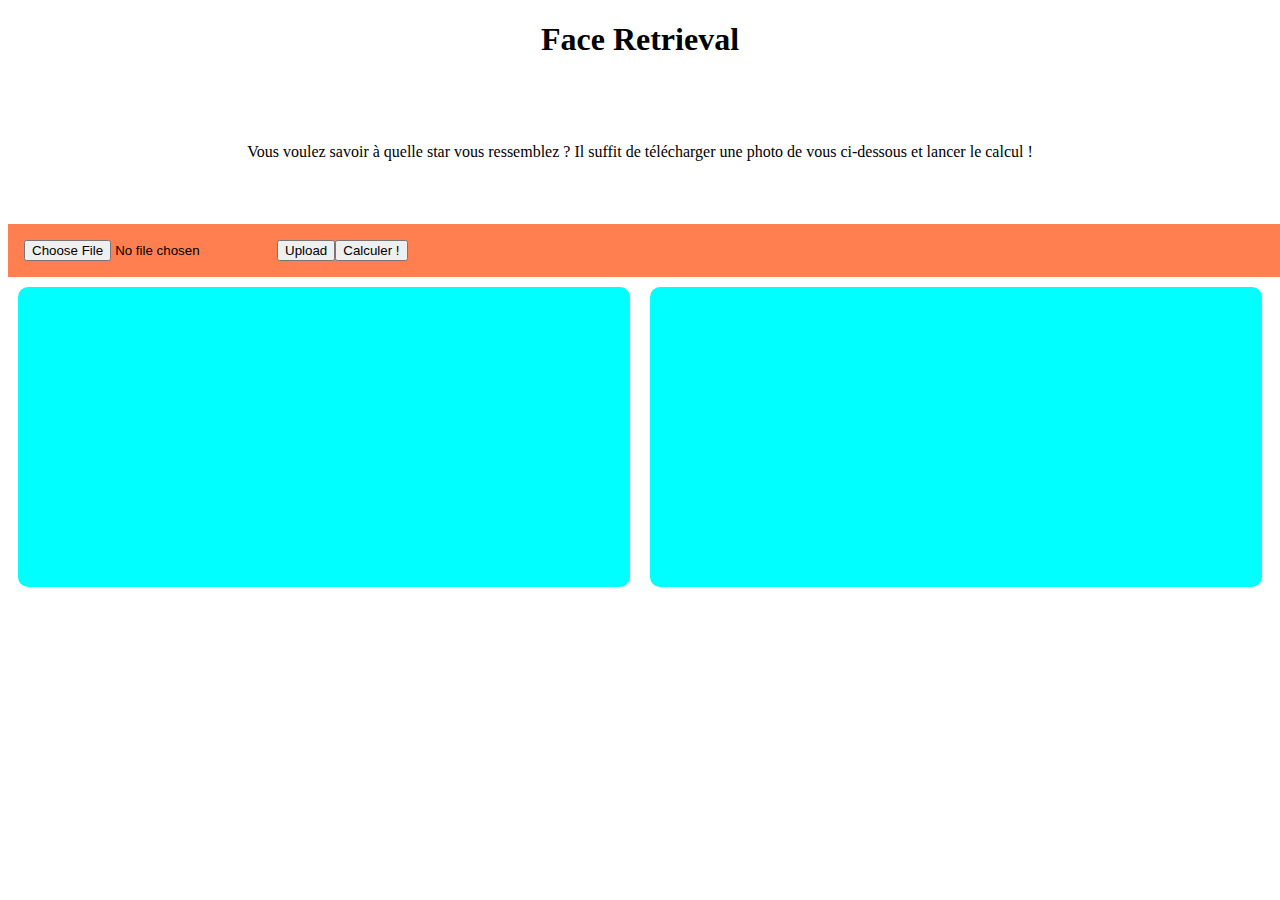
==== src/templates/index.html @ 614b2b95 "Flask into API" ====
<!DOCTYPE html>
<html>
<head>
    <title>Face Retrieval</title>
    <link href="https://cdn.jsdelivr.net/npm/bootstrap@5.0.2/dist/css/bootstrap.min.css" rel="stylesheet" integrity="sha384-EVSTQN3/azprG1Anm3QDgpJLIm9Nao0Yz1ztcQTwFspd3yD65VohhpuuCOmLASjC" crossorigin="anonymous">
    <link rel="stylesheet" href="../static/styles/styles.css">
    <meta charset="UTF-8">
</head>
<body>
<div class="title">
<h1>
    Face Retrieval
</h1>
</div>
<div id="consigne">
    Vous voulez savoir à quelle star vous ressemblez ? Il suffit de télécharger une photo de vous ci-dessous et lancer le calcul !
</div>
<div id="upload" class="container">
<input type="file" class="form-control" id="customFile" >
<button id = "btn" type="button" class="btn btn-outline-primary">
    Upload
</button>
<button id = "Calculer"> Calculer !</button>
</div>

<div class="container">

<div id="image_1_container" class="embed-responsive-item">
<img id="image_1">
</div>

<div id="image_2_container" class="embed-responsive-item">
<img id="image_2">
</div>
</div>
</body>
<script type="text/javascript" src="https://code.jquery.com/jquery-3.4.1.min.js"></script>
<script>
   
       $(document).ready(function (e) {
        $('#Calculer').on('click', async function () {
            var  test=await tr()
            console.log("done")
        });
            function tr(){
            $.ajax({
                    url: '/test/', 
                    dataType: 'json',
                    cache: false,
                    async: false,
                    contentType: false,
                    processData: false,
                    data: {},
                    type: 'post',
                    success:function(response){
                    var k=response;
                    var img = document.getElementById('image_2');
                    console.log(k.path_to_file);
                    img.src = k.path_to_file
                    }
                })
                setTimeout(() => {
                 var img = document.getElementById('image_2')
                                 
                 }, 10000);

            };


            $('#btn').on('click', async function () {
            var doc = await te()
            console.log("___nom du fichier ___" + doc)
            setTimeout(() => {
                 var img = document.getElementById('image_1')
                console.log( "static/files/" + doc.replaceAll(' ','_'))
                img.src = "static/files/" + doc.replaceAll(' ','_')
                 }, 50);

            });

        });

        function te() {
                var form_data = new FormData();
                var ins = document.getElementById('customFile').files.length;
                 
                if(ins == 0) {
                    $('#msg').html('<span style="color:red">Select at least one file</span>');
                    return;
                }
                 
                for (var x = 0; x < ins; x++) {
                    form_data.append("files[]", document.getElementById('customFile').files[x]);
                }
               
                $.ajax({
                    url: '/upload', 
                    dataType: 'json',
                    cache: false,
                    contentType: false,
                    processData: false,
                    data: form_data,
                    type: 'post',
                    success: function (response) { 
                        $('#msg').html('');
                        $.each(response, function (key, data) {                         
                            if(key !== 'message') {
                                $('#msg').append(key + ' -> ' + data + '<br/>');
                            } else {
                                $('#msg').append(data + '<br/>');
                            }
                        })
                    },
    
                    error: function (response) {
                        $('#msg').html(response.message); 
                    }
                    
                });
                console.log("done")
                return document.getElementById('customFile').files[0].name
        };
</script>
</html>
---- src/static/styles/styles.css ----
h1{
    text-align: center;
}
.embed-responsive-item{
    background-color: aqua;
    width: 100%;
    min-height: 300px;
    margin: 10px;
    border-radius: 10px;
    position: relative;
}

#image_2{
    background-color: coral;
}
img{
    position: absolute;
    margin: auto;
    height: 95%;
    width: auto;
    top: 0;
    bottom: 0;
    left: 0;
    right: 0;
}
.container{
    display: flex;
}

.form-control{
    align-content: center;
}
#upload{
    margin: auto;
    display: flex;
    background-color: coral;
    width: 100%;
    padding: 1rem;
}

#consigne{
    padding-top: 5%;
    padding-bottom: 5%;
    width: 75%;
    margin: auto;
    text-align: center;
}
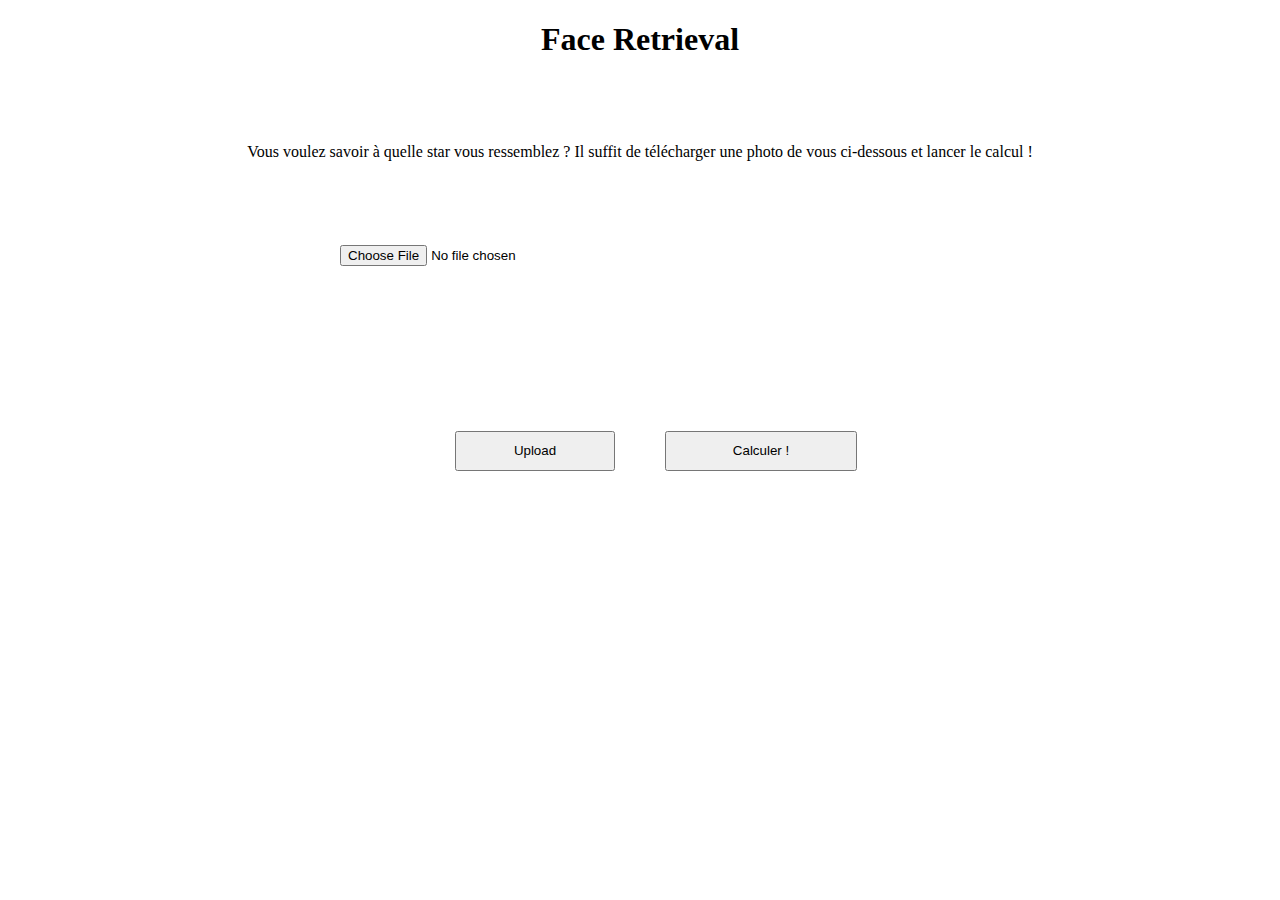
==== commit 8fced855: "Front plus propre sans style" ====
--- a/src/templates/index.html
+++ b/src/templates/index.html
@@ -12,15 +12,24 @@
     Face Retrieval
 </h1>
 </div>
+
+
 <div id="consigne">
     Vous voulez savoir à quelle star vous ressemblez ? Il suffit de télécharger une photo de vous ci-dessous et lancer le calcul !
 </div>
-<div id="upload" class="container">
+
+
+<div id="upload">
 <input type="file" class="form-control" id="customFile" >
-<button id = "btn" type="button" class="btn btn-outline-primary">
-    Upload
-</button>
-<button id = "Calculer"> Calculer !</button>
+
+    <div id ='subcontainer-btn'>
+
+        <button id = "btn" type="button" class="btn btn-outline-primary">
+            Upload
+        </button>
+        <button id = "Calculer"  class="btn btn-outline-primary"> Calculer !</button>
+
+    </div>
 </div>
 
 <div class="container">
@@ -38,11 +47,16 @@
 <script>
    
        $(document).ready(function (e) {
-        $('#Calculer').on('click', async function () {
-            var  test=await tr()
+        $('#Calculer').on('click',  function () {
+            var  test= req_ressemblance()
             console.log("done")
         });
-            function tr(){
+            function req_ressemblance(){
+                $(document).ajaxStart(function() {
+                    $(document.body).css({'cursor' : 'wait'});
+                }).ajaxStop(function() {
+                    $(document.body).css({'cursor' : 'default'});
+                });
             $.ajax({
                     url: '/test/', 
                     dataType: 'json',
@@ -57,6 +71,7 @@
                     var img = document.getElementById('image_2');
                     console.log(k.path_to_file);
                     img.src = k.path_to_file
+                    console.log('ressemblance__'+ k.ressemblance)
                     }
                 })
                 setTimeout(() => {
@@ -69,14 +84,7 @@
 
             $('#btn').on('click', async function () {
             var doc = await te()
-            console.log("___nom du fichier ___" + doc)
-            setTimeout(() => {
-                 var img = document.getElementById('image_1')
-                console.log( "static/files/" + doc.replaceAll(' ','_'))
-                img.src = "static/files/" + doc.replaceAll(' ','_')
-                 }, 50);
-
-            });
+            console.log("___nom du fichier ___" + doc)            });
 
         });
 
@@ -110,6 +118,9 @@
                                 $('#msg').append(data + '<br/>');
                             }
                         })
+                        var resp = response;
+                        var img = document.getElementById('image_1');
+                        img.src = resp.path_to_file
                     },
     
                     error: function (response) {
--- a/src/static/styles/styles.css
+++ b/src/static/styles/styles.css
@@ -1,20 +1,36 @@
 
-
+#btn{
+    width: 10rem;
+    height: 3em;
+}
+#Calculer{
+    width: 12rem;
+    height: 3em;
+}
 h1{
     text-align: center;
 }
 .embed-responsive-item{
-    background-color: aqua;
     width: 100%;
     min-height: 300px;
     margin: 10px;
     border-radius: 10px;
     position: relative;
 }
+#customFile{
+    height: 2.3em;
+    width: 50%;
+    margin: auto;
+}
+#subcontainer-btn{
+    display:flex;
+    margin-top: 10em;
+    margin-left: auto;
+    margin-right: auto;
+    column-gap:50px;
+}
 
-#image_2{
-    background-color: coral;
-}
+
 img{
     position: absolute;
     margin: auto;
@@ -29,13 +45,18 @@
     display: flex;
 }
 
+#upload{
+    display: flex;
+    flex-direction: column;
+
+}
+
 .form-control{
     align-content: center;
 }
 #upload{
     margin: auto;
     display: flex;
-    background-color: coral;
     width: 100%;
     padding: 1rem;
 }
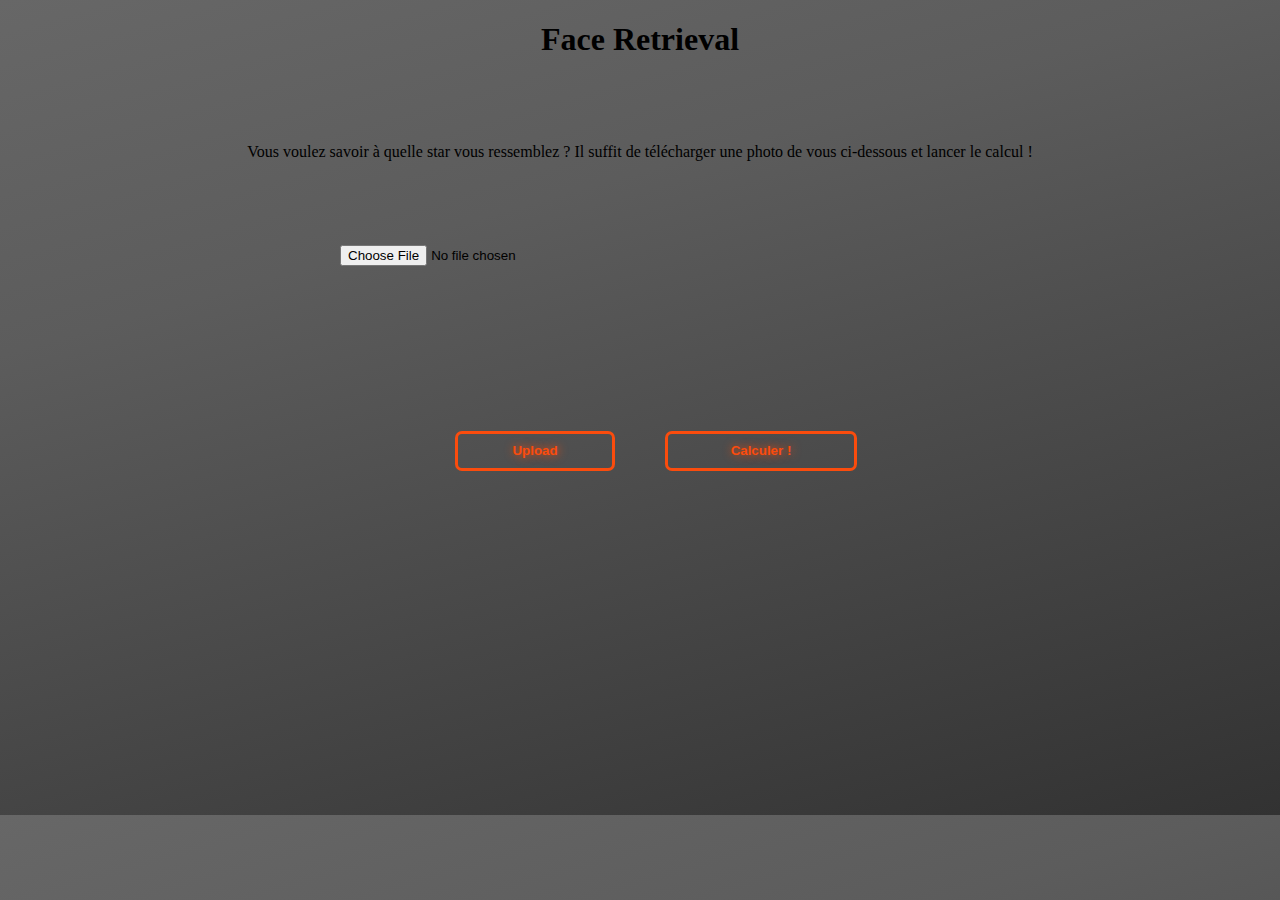
==== commit a7cec0f2: "clean" ====
--- a/src/templates/index.html
+++ b/src/templates/index.html
@@ -24,10 +24,10 @@
 
     <div id ='subcontainer-btn'>
 
-        <button id = "btn" type="button" class="btn btn-outline-primary">
+        <button id = "btn" type="button" class="btn_face">
             Upload
         </button>
-        <button id = "Calculer"  class="btn btn-outline-primary"> Calculer !</button>
+        <button id = "Calculer"  class="btn_face"> Calculer !</button>
 
     </div>
 </div>
@@ -52,33 +52,22 @@
             console.log("done")
         });
             function req_ressemblance(){
-                $(document).ajaxStart(function() {
-                    $(document.body).css({'cursor' : 'wait'});
-                }).ajaxStop(function() {
-                    $(document.body).css({'cursor' : 'default'});
-                });
             $.ajax({
-                    url: '/test/', 
+                    url: '/calcul/', 
                     dataType: 'json',
                     cache: false,
                     async: false,
                     contentType: false,
                     processData: false,
-                    data: {},
-                    type: 'post',
+                    type: 'get',
                     success:function(response){
-                    var k=response;
-                    var img = document.getElementById('image_2');
-                    console.log(k.path_to_file);
-                    img.src = k.path_to_file
-                    console.log('ressemblance__'+ k.ressemblance)
+                        var k=response;
+                        var img = document.getElementById('image_2');
+                        console.log(k.path_to_file);
+                        img.src = k.path_to_file
+                        console.log('ressemblance__'+ k.ressemblance)
                     }
                 })
-                setTimeout(() => {
-                 var img = document.getElementById('image_2')
-                                 
-                 }, 10000);
-
             };
 
 
--- a/src/static/styles/styles.css
+++ b/src/static/styles/styles.css
@@ -1,7 +1,26 @@
-
+body{
+    background: rgb(0,0,0);
+    background: linear-gradient(344deg, rgba(50,50,50,1) 0%, rgba(92,92,92,1) 70%, rgba(103,103,103,1) 100%);
+}
 #btn{
     width: 10rem;
     height: 3em;
+}
+element{
+--radiantcolor : #FB4C0D;
+}
+.btn_face{
+    border-radius: 7px;
+    background-color: rgb(0,0,0,0);
+    border: solid #FB4C0D;
+    color: #FB4C0D;
+    font-weight: bold;
+    text-shadow: #FB4C0D 1px 0 10px;
+
+}
+
+.btn_face:hover{
+    background-color: rgb(218, 218, 218);
 }
 #Calculer{
     width: 12rem;
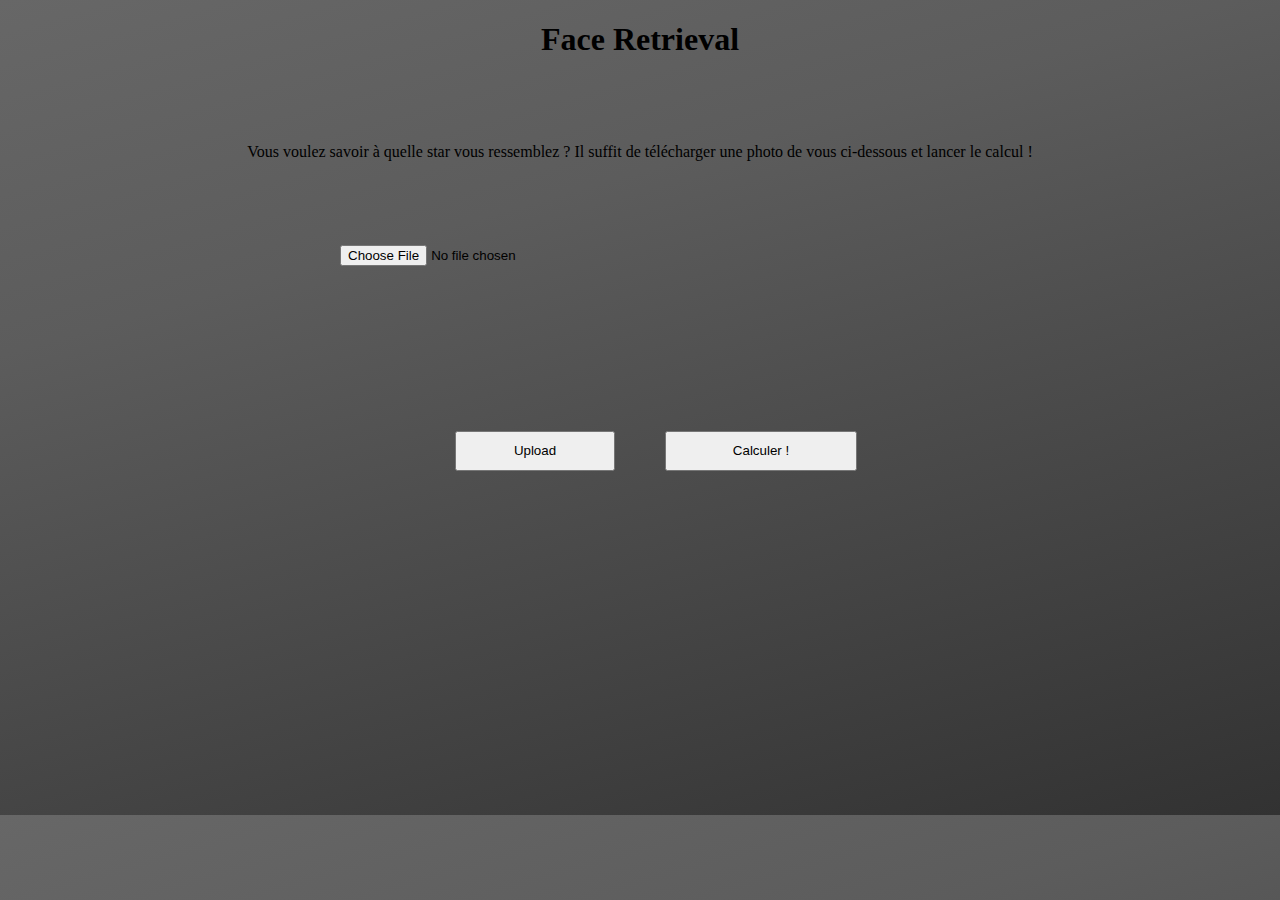
==== commit efa3bd17: "correction reunion" ====
--- a/src/templates/index.html
+++ b/src/templates/index.html
@@ -24,10 +24,10 @@
 
     <div id ='subcontainer-btn'>
 
-        <button id = "btn" type="button" class="btn_face">
+        <button id = "btn" type="button" class="btn btn-outline-primary">
             Upload
         </button>
-        <button id = "Calculer"  class="btn_face"> Calculer !</button>
+        <button id = "Calculer"  class="btn btn-outline-primary"> Calculer !</button>
 
     </div>
 </div>
@@ -52,22 +52,23 @@
             console.log("done")
         });
             function req_ressemblance(){
-            $.ajax({
-                    url: '/calcul/', 
-                    dataType: 'json',
-                    cache: false,
-                    async: false,
-                    contentType: false,
-                    processData: false,
-                    type: 'get',
-                    success:function(response){
-                        var k=response;
-                        var img = document.getElementById('image_2');
-                        console.log(k.path_to_file);
-                        img.src = k.path_to_file
-                        console.log('ressemblance__'+ k.ressemblance)
-                    }
-                })
+                $(document).ajaxStart(function() {
+                    $(document.body).css({'cursor' : 'wait'});
+                }).ajaxStop(function() {
+                    $(document.body).css({'cursor' : 'default'});
+                });
+                fetch('/test/')
+                .then(response=>response.json())
+                .then(data=>{
+                    document.getElementById('image_2').src = data.path_to_file
+                    console.log(data)
+                }
+                )
+                setTimeout(() => {
+                 var img = document.getElementById('image_2')
+                                 
+                 }, 10000);
+
             };
 
 
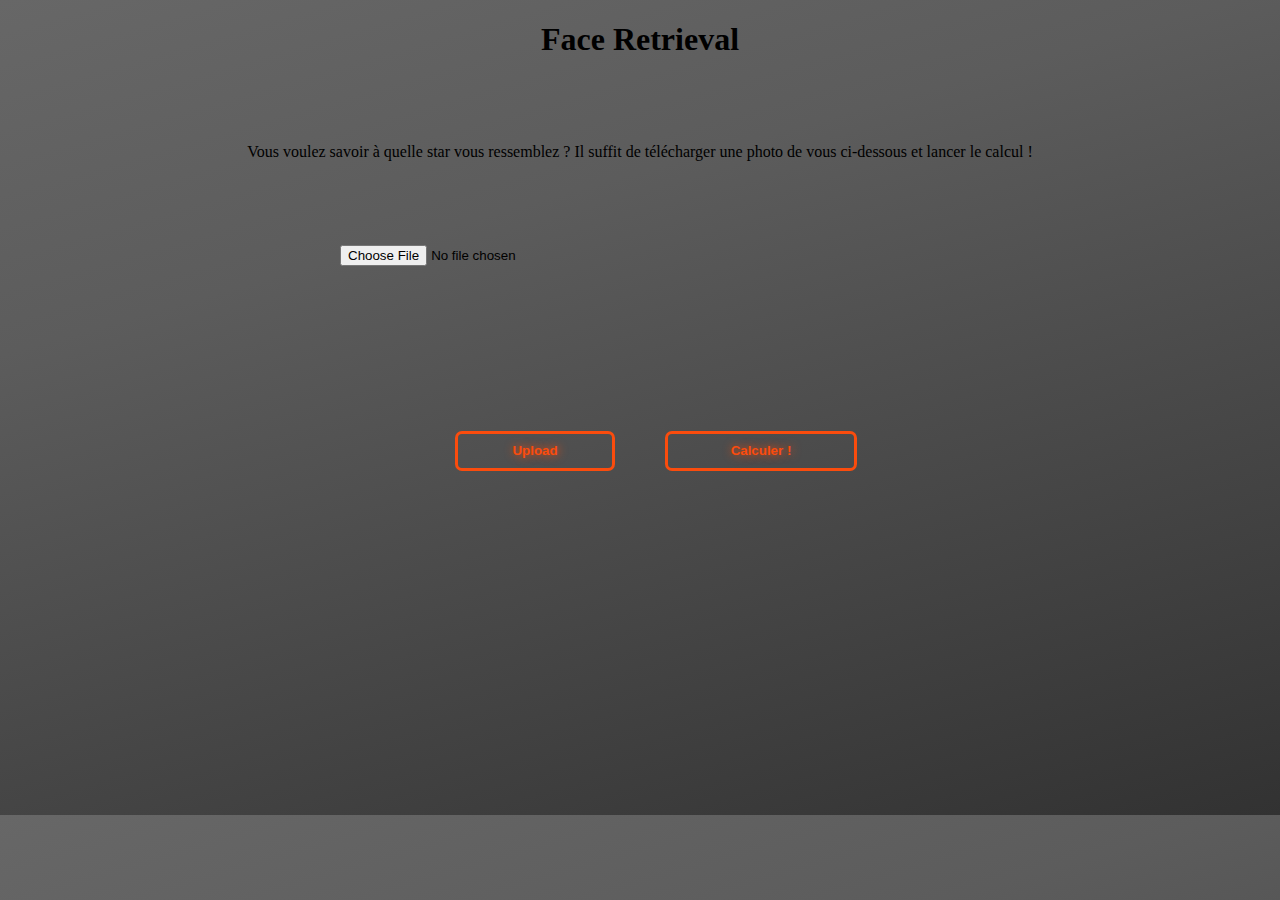
==== commit 27fe748b: "Merge branch 'master' of https://github.com/Kapii1/try_digitale" ====
--- a/src/templates/index.html
+++ b/src/templates/index.html
@@ -24,10 +24,10 @@
 
     <div id ='subcontainer-btn'>
 
-        <button id = "btn" type="button" class="btn btn-outline-primary">
+        <button id = "btn" type="button" class="btn_face">
             Upload
         </button>
-        <button id = "Calculer"  class="btn btn-outline-primary"> Calculer !</button>
+        <button id = "Calculer"  class="btn_face"> Calculer !</button>
 
     </div>
 </div>
@@ -52,11 +52,6 @@
             console.log("done")
         });
             function req_ressemblance(){
-                $(document).ajaxStart(function() {
-                    $(document.body).css({'cursor' : 'wait'});
-                }).ajaxStop(function() {
-                    $(document.body).css({'cursor' : 'default'});
-                });
                 fetch('/test/')
                 .then(response=>response.json())
                 .then(data=>{
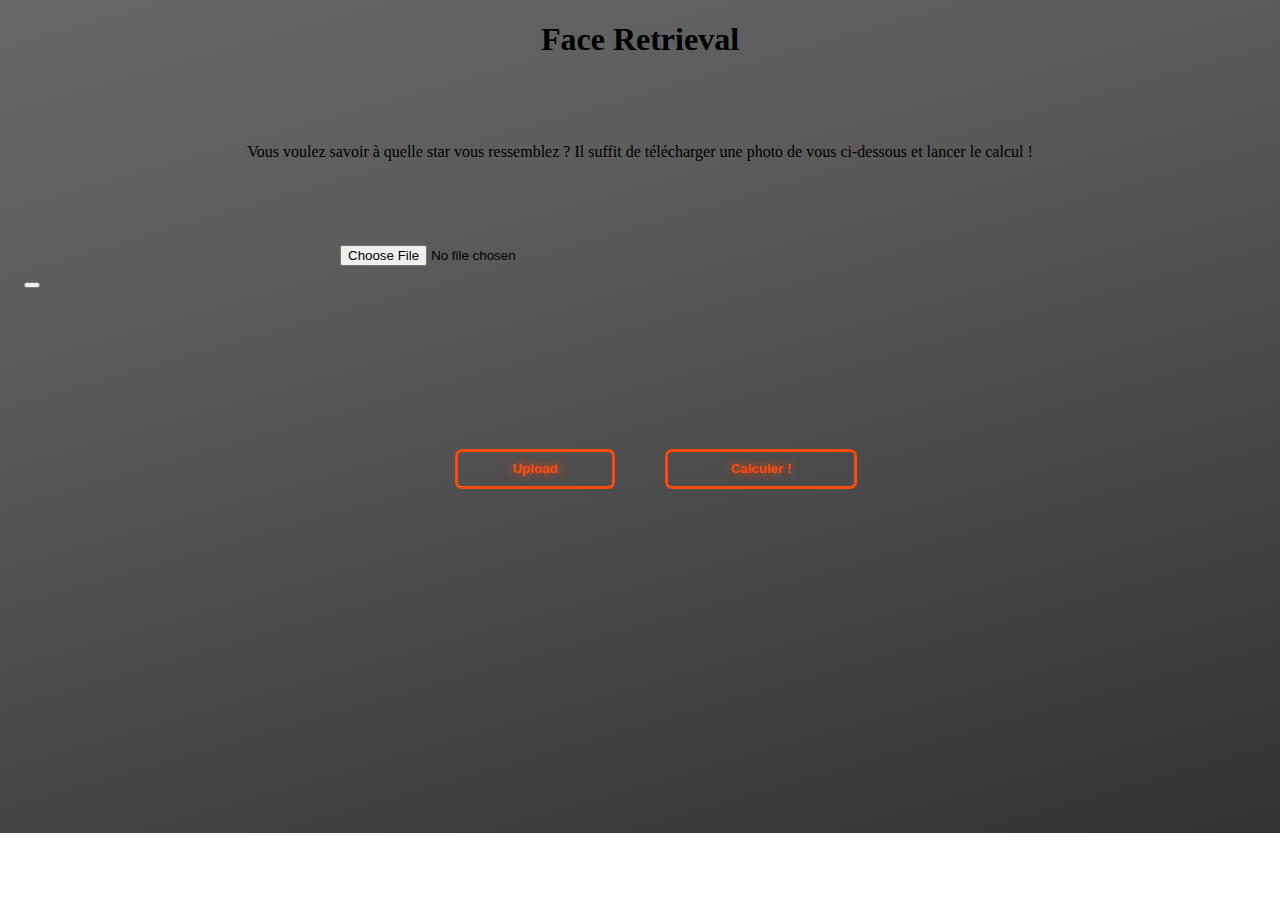
==== commit 1b217c0f: "added color to btn, fetch" ====
--- a/src/templates/index.html
+++ b/src/templates/index.html
@@ -21,7 +21,9 @@
 
 <div id="upload">
 <input type="file" class="form-control" id="customFile" >
-
+    <div id="subcontainer-case">
+        <button type="button"></button>
+    </div>
     <div id ='subcontainer-btn'>
 
         <button id = "btn" type="button" class="btn_face">
--- a/src/static/styles/styles.css
+++ b/src/static/styles/styles.css
@@ -1,6 +1,7 @@
 body{
     background: rgb(0,0,0);
-    background: linear-gradient(344deg, rgba(50,50,50,1) 0%, rgba(92,92,92,1) 70%, rgba(103,103,103,1) 100%);
+    background: no-repeat linear-gradient(344deg, rgba(50,50,50,1) 0%, rgba(92,92,92,1) 70%, rgba(103,103,103,1) 100%);
+
 }
 #btn{
     width: 10rem;
@@ -16,11 +17,17 @@
     color: #FB4C0D;
     font-weight: bold;
     text-shadow: #FB4C0D 1px 0 10px;
-
+    transition: all 1s ease-out;
 }
 
 .btn_face:hover{
-    background-color: rgb(218, 218, 218);
+    background-color: #FB4C0D ;
+    color: white ;
+    border: solid #ffaa91;
+    text-shadow: white 1px 0 10px;
+}
+.btn_face:hover:after{
+    transition: 1s;
 }
 #Calculer{
     width: 12rem;
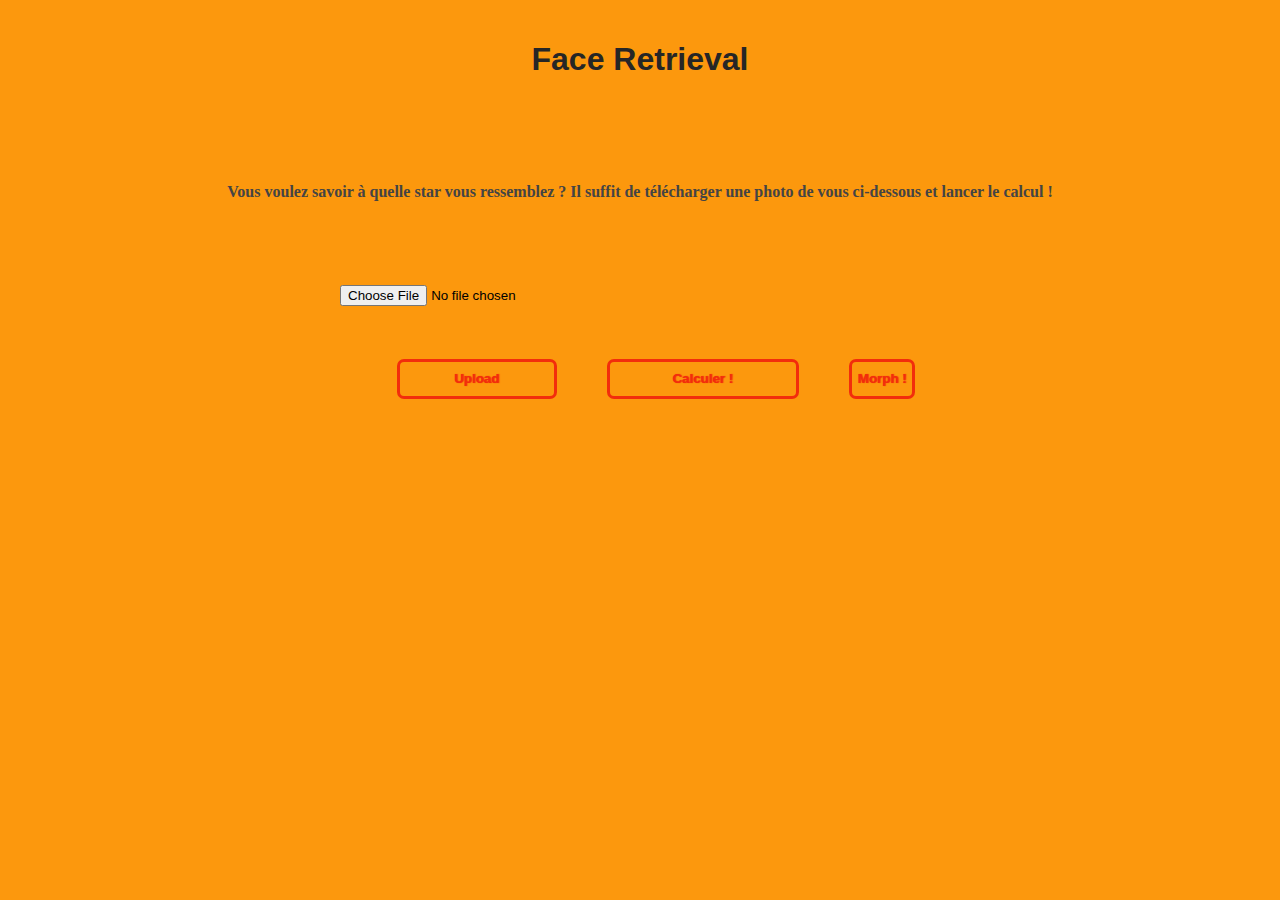
==== commit 89483eaf: "retrieval morphing marche" ====
--- a/src/templates/index.html
+++ b/src/templates/index.html
@@ -8,7 +8,7 @@
 </head>
 <body>
 <div class="title">
-<h1>
+<h1 id="title">
     Face Retrieval
 </h1>
 </div>
@@ -21,16 +21,18 @@
 
 <div id="upload">
 <input type="file" class="form-control" id="customFile" >
-    <div id="subcontainer-case">
-        <button type="button"></button>
-    </div>
+
     <div id ='subcontainer-btn'>
 
         <button id = "btn" type="button" class="btn_face">
-            Upload
+           <span class="btn_face__text">Upload</span>
         </button>
-        <button id = "Calculer"  class="btn_face"> Calculer !</button>
-
+        <button id = "Calculer"  class="btn_face">
+            <span class="btn_face__text">Calculer !</span>
+        </button>
+        <button id = "Morph"  class="btn_face">
+            <span class="btn_face__text">Morph !</span>
+        </button>
     </div>
 </div>
 
@@ -50,6 +52,7 @@
    
        $(document).ready(function (e) {
         $('#Calculer').on('click',  function () {
+            document.querySelector("#Calculer").classList.toggle('button--loading')
             var  test= req_ressemblance()
             console.log("done")
         });
@@ -58,7 +61,8 @@
                 .then(response=>response.json())
                 .then(data=>{
                     document.getElementById('image_2').src = data.path_to_file
-                    console.log(data)
+                    console.log(data);
+                    document.querySelector("#Calculer").classList.remove('button--loading')
                 }
                 )
                 setTimeout(() => {
@@ -67,9 +71,23 @@
                  }, 10000);
 
             };
+        $('#Morph').on('click',  function () {
+            document.querySelector("#Morph").classList.toggle('button--loading')
+            var  test= morph()
+            console.log("done")
+        });
+            function morph(){
+                fetch('/morph/')
+                .then(response=>response.json())
+                .then(data=>{                }
+                )
+                setTimeout(() => {
+                 }, 10000);
 
+            };
 
             $('#btn').on('click', async function () {
+
             var doc = await te()
             console.log("___nom du fichier ___" + doc)            });
 
--- a/src/static/styles/styles.css
+++ b/src/static/styles/styles.css
@@ -1,8 +1,15 @@
 body{
-    background: rgb(0,0,0);
-    background: no-repeat linear-gradient(344deg, rgba(50,50,50,1) 0%, rgba(92,92,92,1) 70%, rgba(103,103,103,1) 100%);
+    background-color :#FC980D;
+    -webkit-background-size: cover;
+    -moz-background-size: cover;
+    -o-background-size: cover;
+    background-size: cover;
+}
+#consigne{
+    color: #444444;
+    font-weight: bolder;
+}
 
-}
 #btn{
     width: 10rem;
     height: 3em;
@@ -13,21 +20,48 @@
 .btn_face{
     border-radius: 7px;
     background-color: rgb(0,0,0,0);
+    border: solid #F22D0C;
+    color: #F22D0C;
+    position: relative;
+    font-weight: bold;
+    text-shadow: #F22D0C 1px 0 1px;
+    transition: all 0.3s ;
+}
+.button--loading .btn_face__text{
+    visibility: hidden;
+    opacity: 0;
+}
+.button--loading::after{
+    content:"";
+    position: absolute;;
+    width: 25px;
+    height: 25px;
+    top: 0;
+    bottom: 0;
+    left: 0;
+    right: 0;
+    margin: auto;
+    border: 4px solid transparent;
+    border-radius: 50%;
+    border-top-color: #FB4C0D ;
+    animation: button--loading-spinner 1s ease infinite;
+}
+@keyframes button--loading-spinner {
+    from{
+        transform: rotate(0turn);
+    }
+    to{
+          transform: rotate(1turn);
+      }
+}
+.btn_face:hover{
+    color: #FF6136;
     border: solid #FB4C0D;
-    color: #FB4C0D;
-    font-weight: bold;
-    text-shadow: #FB4C0D 1px 0 10px;
-    transition: all 1s ease-out;
-}
-
-.btn_face:hover{
-    background-color: #FB4C0D ;
-    color: white ;
-    border: solid #ffaa91;
-    text-shadow: white 1px 0 10px;
-}
-.btn_face:hover:after{
-    transition: 1s;
+    background-color: rgba(255, 255, 255, 0.57);
+    text-shadow:
+            0 0 3px #ffa68e,
+            0 0 7px #ffa68e,
+            0 0 10px #ffaa91;
 }
 #Calculer{
     width: 12rem;
@@ -50,7 +84,7 @@
 }
 #subcontainer-btn{
     display:flex;
-    margin-top: 10em;
+    margin-top: 3em;
     margin-left: auto;
     margin-right: auto;
     column-gap:50px;
@@ -69,6 +103,14 @@
 }
 .container{
     display: flex;
+}
+#title{
+    font-family: 'Ubuntu', 'Lucida Grande', 'Lucida Sans Unicode', 'Geneva', 'Verdana', sans-serif;
+    color: #262626;
+    padding: 20px;
+    font-weight: bold;
+    font-size:xx-large;
+
 }
 
 #upload{
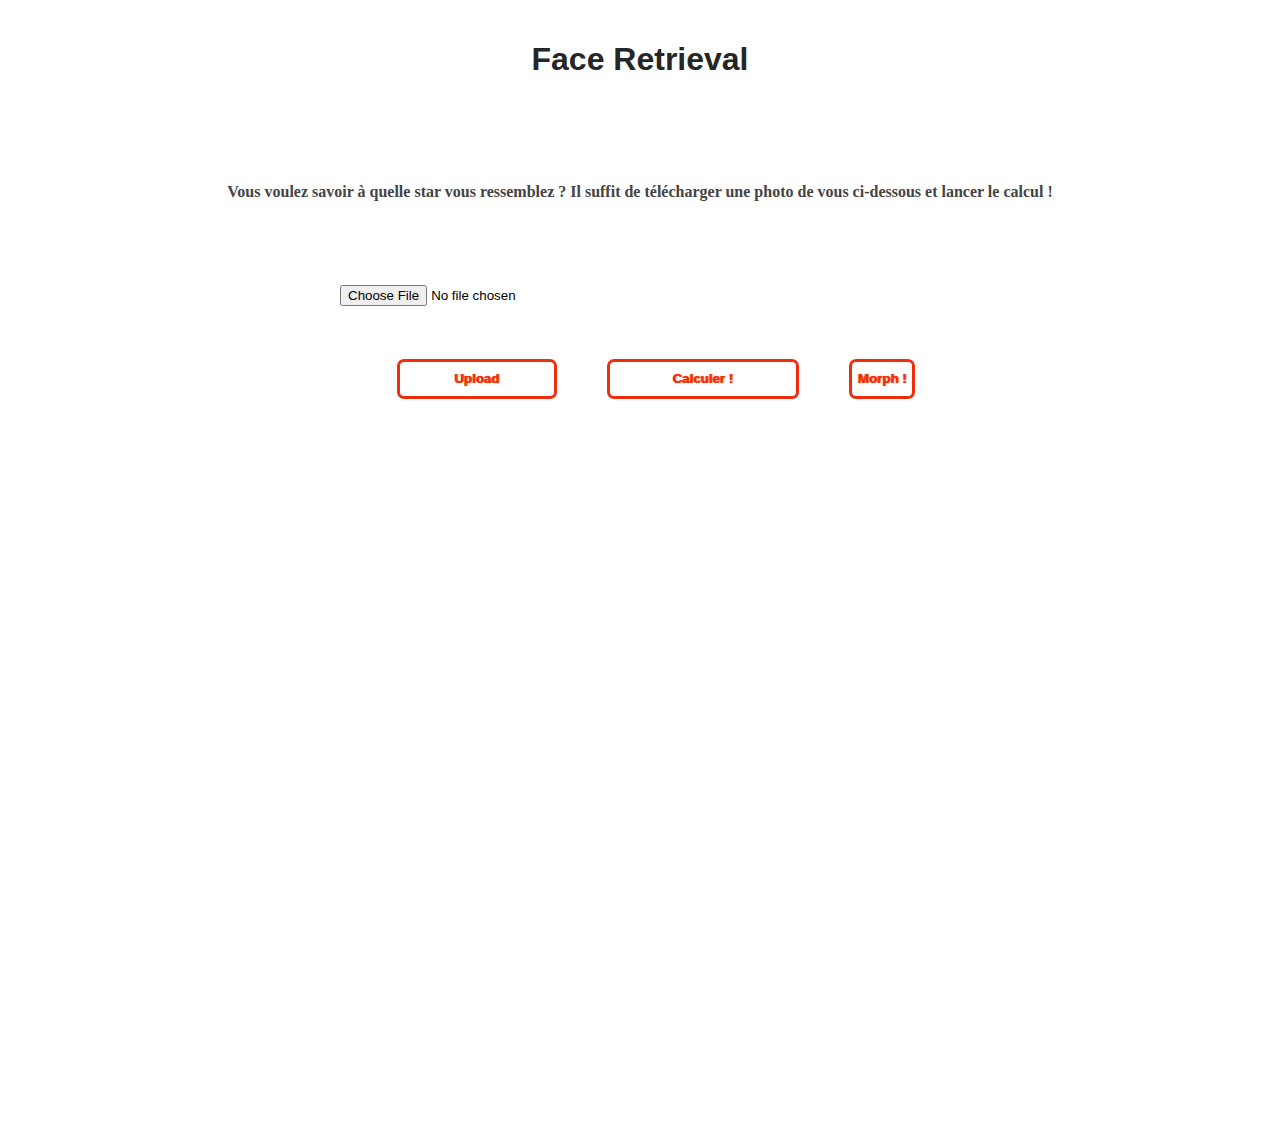
==== commit e4778cb6: "last commit" ====
--- a/src/templates/index.html
+++ b/src/templates/index.html
@@ -1,140 +1,170 @@
 <!DOCTYPE html>
 <html>
-<head>
+  <head>
     <title>Face Retrieval</title>
-    <link href="https://cdn.jsdelivr.net/npm/bootstrap@5.0.2/dist/css/bootstrap.min.css" rel="stylesheet" integrity="sha384-EVSTQN3/azprG1Anm3QDgpJLIm9Nao0Yz1ztcQTwFspd3yD65VohhpuuCOmLASjC" crossorigin="anonymous">
-    <link rel="stylesheet" href="../static/styles/styles.css">
-    <meta charset="UTF-8">
-</head>
-<body>
-<div class="title">
-<h1 id="title">
-    Face Retrieval
-</h1>
-</div>
+    <link
+      href="https://cdn.jsdelivr.net/npm/bootstrap@5.0.2/dist/css/bootstrap.min.css"
+      rel="stylesheet"
+      integrity="sha384-EVSTQN3/azprG1Anm3QDgpJLIm9Nao0Yz1ztcQTwFspd3yD65VohhpuuCOmLASjC"
+      crossorigin="anonymous"
+    />
+    <link rel="stylesheet" href="../static/styles/styles.css" />
+    <meta charset="UTF-8" />
+  </head>
+  <body>
+    <div class="title">
+      <h1 id="title">Face Retrieval</h1>
+    </div>
 
+    <div id="consigne">
+      Vous voulez savoir à quelle star vous ressemblez ? Il suffit de
+      télécharger une photo de vous ci-dessous et lancer le calcul !
+    </div>
 
-<div id="consigne">
-    Vous voulez savoir à quelle star vous ressemblez ? Il suffit de télécharger une photo de vous ci-dessous et lancer le calcul !
-</div>
+    <div id="upload">
+      <input type="file" class="form-control" id="customFile" />
 
+      <div id="subcontainer-btn">
+        <button id="btn" type="button" class="btn_face">
+          <span class="btn_face__text">Upload</span>
+        </button>
+        <button id="Calculer" class="btn_face">
+          <span class="btn_face__text">Calculer !</span>
+        </button>
+        <button id="Morph" class="btn_face">
+          <span class="btn_face__text">Morph !</span>
+        </button>
 
-<div id="upload">
-<input type="file" class="form-control" id="customFile" >
+      </div>
+    </div>
 
-    <div id ='subcontainer-btn'>
+    <div class="container">
+      <div id="image_1_container" class="embed-responsive-item">
+        <img id="image_1" />
+      </div>
 
-        <button id = "btn" type="button" class="btn_face">
-           <span class="btn_face__text">Upload</span>
-        </button>
-        <button id = "Calculer"  class="btn_face">
-            <span class="btn_face__text">Calculer !</span>
-        </button>
-        <button id = "Morph"  class="btn_face">
-            <span class="btn_face__text">Morph !</span>
-        </button>
+      <div id="image_2_container">
+        <img id="image_2" />
+      </div>
     </div>
-</div>
+    <div id="retriv">
+      <span id="retrieval">
+        
+      </span>
+    </div>
 
-<div class="container">
+    <div id="Morph_result">
+        <img id="morphing" >
+    </div>
+  </body>
+  <script
+    type="text/javascript"
+    src="https://code.jquery.com/jquery-3.4.1.min.js"
+  ></script>
+  <script>
+    $(document).ready(function (e) {
+      $("#Calculer").on("click", function () {
+        document.querySelector("#Calculer").classList.toggle("button--loading");
+        var test = req_ressemblance();
+        console.log("done");
+      });
+      function req_ressemblance() {
+        fetch("/retrieval/")
+          .then((response) => response.json())
+          .then((data) => {
+            document.getElementById("image_2").src = data.path_to_file;
+            document.getElementById("retrieval").textContent =
+              "Vous ressemblez à " + data.name +" !";
+            console.log(data);
+            document
+              .querySelector("#Calculer")
+              .classList.remove("button--loading");
+          });
+        setTimeout(() => {
+          var img = document.getElementById("image_2");
+        }, 10000);
+      }
 
-<div id="image_1_container" class="embed-responsive-item">
-<img id="image_1">
-</div>
+      $("#test2").on("click", function () {
+        document.querySelector("#test2").classList.toggle("button--loading");
+        var test = req_ressemblance2();
+        console.log("done");
+      });
+      function req_ressemblance2() {
+        fetch("/test2/")
+          .then((response) => response.json())
+          .then((data) => {
+            console.log(data);
+            document.querySelector("#test2").classList.remove("button--loading");
+          });
+      }
+      $("#Morph").on("click", function () {
+        document.querySelector("#Morph").classList.toggle("button--loading");
+        var test = morph();
+        console.log("done");
+      });
+      function morph() {
+        fetch("/morph/")
+          .then((response) => response.json())
+          .then((data) => {
+              document.getElementById('morphing').src = data.path_to_file
+              document.querySelector("#Morph").classList.remove("button--loading");
+          });
+        setTimeout(() => {}, 10000);
+      }
 
-<div id="image_2_container" class="embed-responsive-item">
-<img id="image_2">
-</div>
-</div>
-</body>
-<script type="text/javascript" src="https://code.jquery.com/jquery-3.4.1.min.js"></script>
-<script>
-   
-       $(document).ready(function (e) {
-        $('#Calculer').on('click',  function () {
-            document.querySelector("#Calculer").classList.toggle('button--loading')
-            var  test= req_ressemblance()
-            console.log("done")
-        });
-            function req_ressemblance(){
-                fetch('/test/')
-                .then(response=>response.json())
-                .then(data=>{
-                    document.getElementById('image_2').src = data.path_to_file
-                    console.log(data);
-                    document.querySelector("#Calculer").classList.remove('button--loading')
-                }
-                )
-                setTimeout(() => {
-                 var img = document.getElementById('image_2')
-                                 
-                 }, 10000);
+      $("#btn").on("click", async function () {
+        var doc = await te();
+        console.log("___nom du fichier ___" + doc);
+      });
+    });
 
-            };
-        $('#Morph').on('click',  function () {
-            document.querySelector("#Morph").classList.toggle('button--loading')
-            var  test= morph()
-            console.log("done")
-        });
-            function morph(){
-                fetch('/morph/')
-                .then(response=>response.json())
-                .then(data=>{                }
-                )
-                setTimeout(() => {
-                 }, 10000);
+    function te() {
+      var form_data = new FormData();
+      var ins = document.getElementById("customFile").files.length;
 
-            };
+      if (ins == 0) {
+        $("#msg").html(
+          '<span style="color:red">Select at least one file</span>'
+        );
+        return;
+      }
 
-            $('#btn').on('click', async function () {
+      for (var x = 0; x < ins; x++) {
+        form_data.append(
+          "files[]",
+          document.getElementById("customFile").files[x]
+        );
+      }
 
-            var doc = await te()
-            console.log("___nom du fichier ___" + doc)            });
+      $.ajax({
+        url: "/upload",
+        dataType: "json",
+        cache: false,
+        contentType: false,
+        processData: false,
+        data: form_data,
+        type: "post",
+        success: function (response) {
+          $("#msg").html("");
+          $.each(response, function (key, data) {
+            if (key !== "message") {
+              $("#msg").append(key + " -> " + data + "<br/>");
+            } else {
+              $("#msg").append(data + "<br/>");
+            }
+          });
+          var resp = response;
+          var img = document.getElementById("image_1");
+          img.src = resp.path_to_file;
+        },
 
-        });
-
-        function te() {
-                var form_data = new FormData();
-                var ins = document.getElementById('customFile').files.length;
-                 
-                if(ins == 0) {
-                    $('#msg').html('<span style="color:red">Select at least one file</span>');
-                    return;
-                }
-                 
-                for (var x = 0; x < ins; x++) {
-                    form_data.append("files[]", document.getElementById('customFile').files[x]);
-                }
-               
-                $.ajax({
-                    url: '/upload', 
-                    dataType: 'json',
-                    cache: false,
-                    contentType: false,
-                    processData: false,
-                    data: form_data,
-                    type: 'post',
-                    success: function (response) { 
-                        $('#msg').html('');
-                        $.each(response, function (key, data) {                         
-                            if(key !== 'message') {
-                                $('#msg').append(key + ' -> ' + data + '<br/>');
-                            } else {
-                                $('#msg').append(data + '<br/>');
-                            }
-                        })
-                        var resp = response;
-                        var img = document.getElementById('image_1');
-                        img.src = resp.path_to_file
-                    },
-    
-                    error: function (response) {
-                        $('#msg').html(response.message); 
-                    }
-                    
-                });
-                console.log("done")
-                return document.getElementById('customFile').files[0].name
-        };
-</script>
-</html>+        error: function (response) {
+          $("#msg").html(response.message);
+        },
+      });
+      console.log("done");
+      return document.getElementById("customFile").files[0].name;
+    }
+  </script>
+</html>
--- a/src/static/styles/styles.css
+++ b/src/static/styles/styles.css
@@ -1,5 +1,6 @@
 body{
-    background-color :#FC980D;
+    background-image: url('/static/files/043489e7922dabf9902965b964ca04a5.jpg') ;
+    background-size: cover;
     -webkit-background-size: cover;
     -moz-background-size: cover;
     -o-background-size: cover;
@@ -97,9 +98,12 @@
     height: 95%;
     width: auto;
     top: 0;
+    box-shadow: rgba(0, 0, 0, 0.25) 0px 54px 55px, rgba(0, 0, 0, 0.12) 0px -12px 30px, rgba(0, 0, 0, 0.12) 0px 4px 6px, rgba(0, 0, 0, 0.17) 0px 12px 13px, rgba(0, 0, 0, 0.09) 0px -3px 5px;
     bottom: 0;
     left: 0;
     right: 0;
+    border-radius: 5px;
+   
 }
 .container{
     display: flex;
@@ -135,4 +139,35 @@
     width: 75%;
     margin: auto;
     text-align: center;
+}
+#image_2_container{  
+    width: 100%;
+    min-height: 300px;
+    margin: 10px;
+    border-radius: 10px;
+    position: relative;
+    align-items: center;
+}
+#retrieval{
+    font-weight: bolder;
+    color: white;
+    font-size: 1.5rem;
+}
+#retriv{
+    text-align: center;
+    margin-top: 20px;
+    height: 50px;
+}
+
+#Morphing_resul{
+    display: flex;
+    align-items: center;
+}
+#morphing{
+    position: relative;
+    display: block;
+    height: 300px;
+    margin-bottom: 20px;
+    margin-left: auto;
+    margin-right: auto;
 }